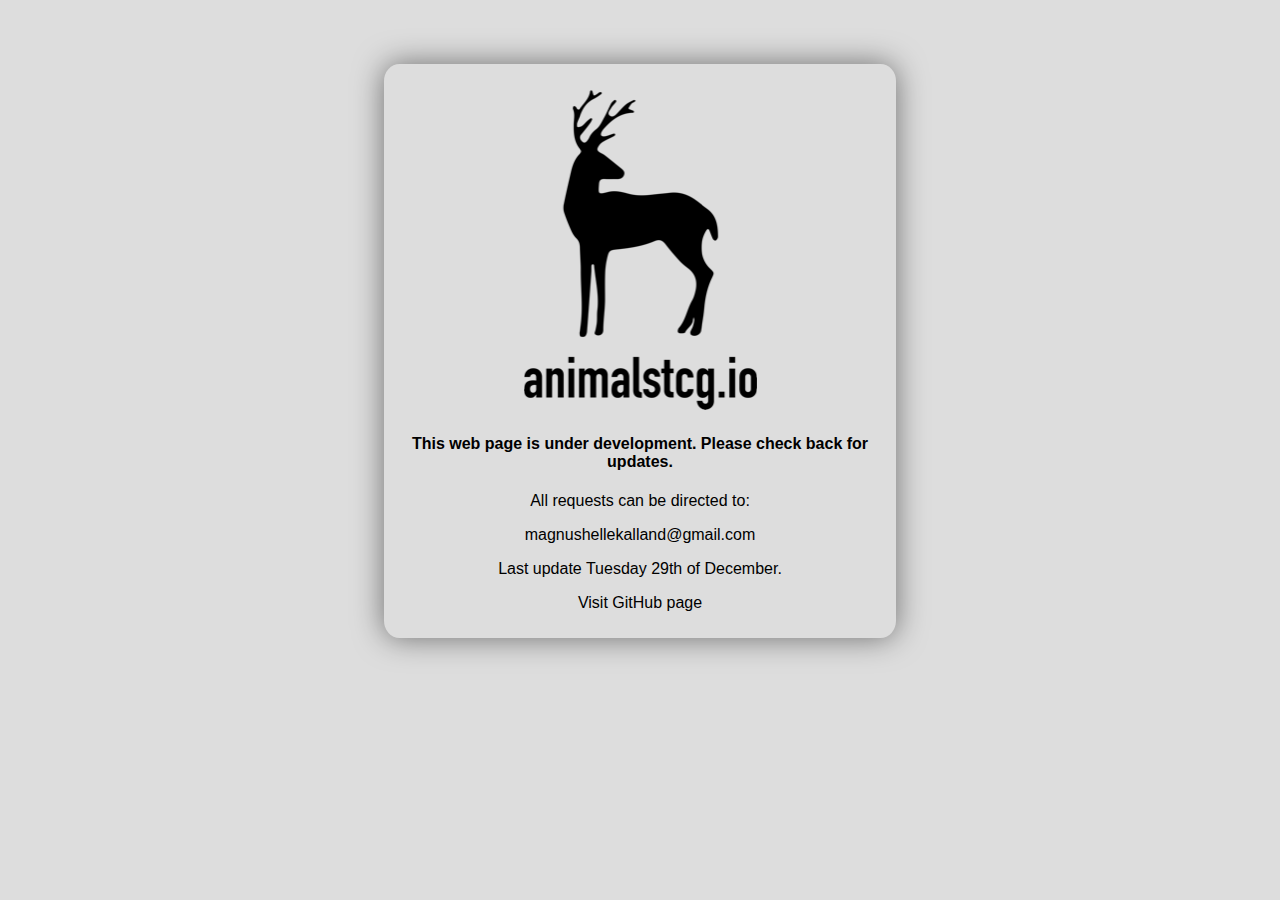
==== html/index.html @ fd9b6c4d "moved to public repo" ====
<!DOCTYPE html>

<html>

    <head>
        <title>animalstcg.io</title>
        <meta name="viewport" content="width=device-width, initial-scale=1" />

        <link rel="stylesheet" href="style.css"> 
        <link rel="icon" href="images/icon.ico">
    </head>

    <body>
        <div id = "main">
            <div class = "main-inner">

                <img src = "images/logo.JPG">
                <h4>This web page is under development. 
                    Please check back for updates.</h4>

                <p>All requests can be directed to: </p> 
                <p id="email">magnushellekalland@gmail.com</p>
                <p>Last update Tuesday 29th of December.</p>
                <a href = "https://github.com/mhkio/animalstcg.io" 
                    target=_blank>Visit GitHub page</a>
            </div>
        </div>
    </body>
</html>
---- html/style.css ----
body {
    background-color: #DDD;
    margin: 0%;
    padding: 0%;
    font-family: Arial, Helvetica, sans-serif;
}

#main {
    display: flex;
    justify-content: center;
    text-align: center;

    margin: 5% 30%;
    padding: 2%;

    border-radius: 3%;
    box-shadow: 0px 0px 30px 0px rgba(0, 0, 0, 0.5);
}

a {
    color: #000;
    text-decoration: none;
}

a:hover, #email:hover {
    color: grey;
}
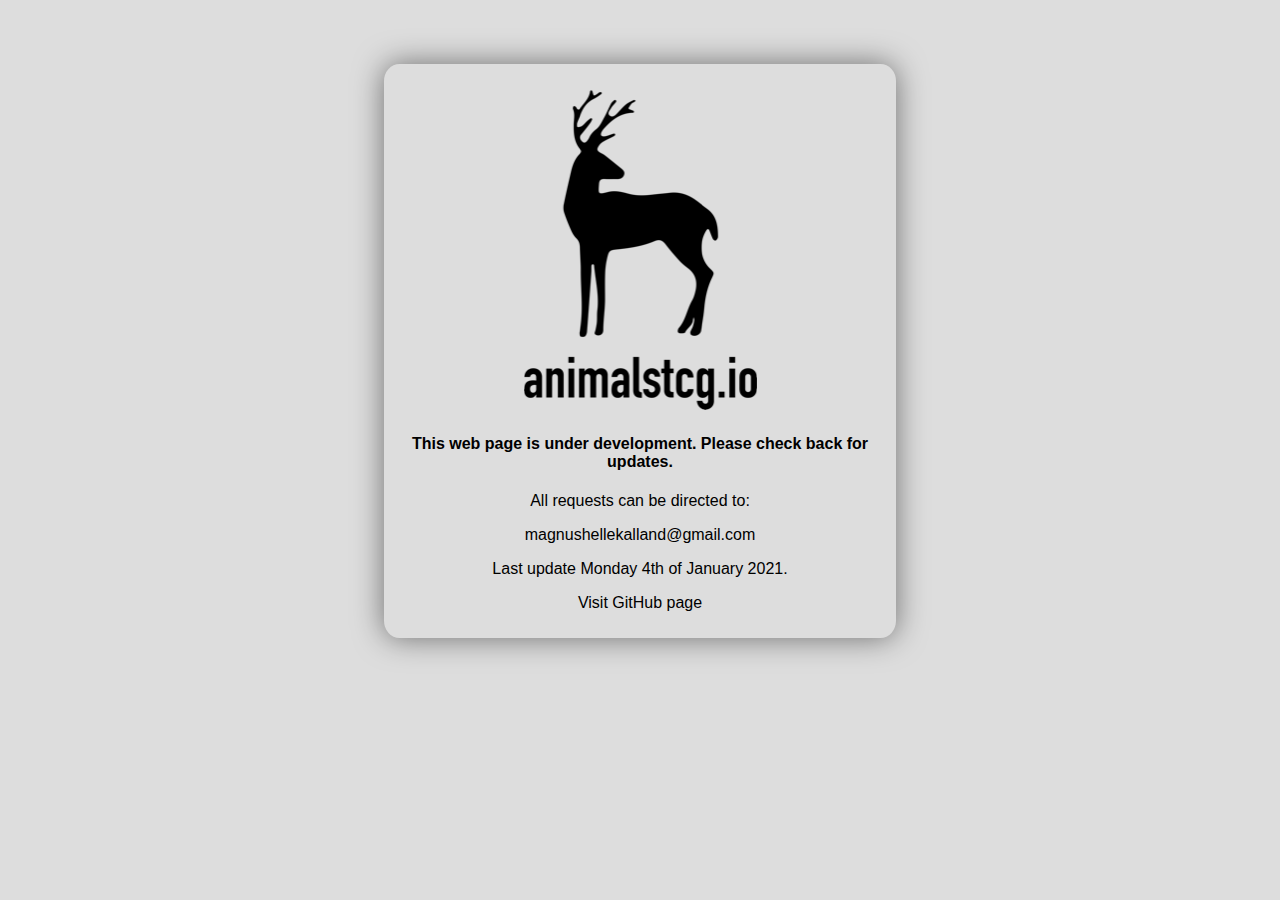
==== commit db234cfa: "fix bad repo" ====
--- a/html/index.html
+++ b/html/index.html
@@ -20,7 +20,7 @@
 
                 <p>All requests can be directed to: </p> 
                 <p id="email">magnushellekalland@gmail.com</p>
-                <p>Last update Tuesday 29th of December.</p>
+                <p>Last update Monday 4th of January 2021.</p>
                 <a href = "https://github.com/mhkio/animalstcg.io" 
                     target=_blank>Visit GitHub page</a>
             </div>
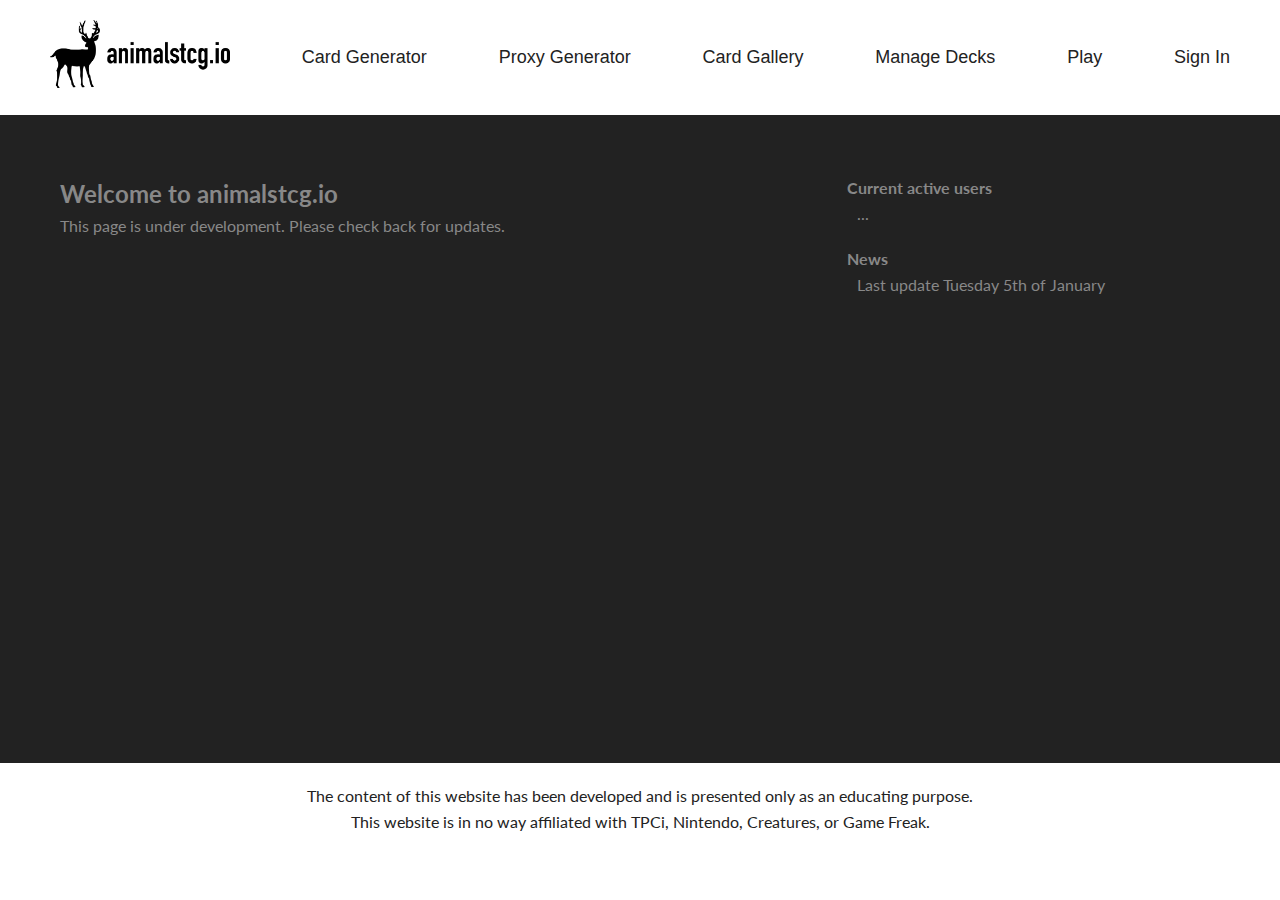
==== commit f769b061: "created index" ====
--- a/html/index.html
+++ b/html/index.html
@@ -4,26 +4,112 @@
 
     <head>
         <title>animalstcg.io</title>
-        <meta name="viewport" content="width=device-width, initial-scale=1" />
-
-        <link rel="stylesheet" href="style.css"> 
+        <link rel="stylesheet" href="css/style.css"> 
         <link rel="icon" href="images/icon.ico">
+        <link rel="stylesheet" href="https://cdnjs.cloudflare.com/ajax/libs/font-awesome/5.15.1/css/all.min.css" integrity="sha512-+4zCK9k+qNFUR5X+cKL9EIR+ZOhtIloNl9GIKS57V1MyNsYpYcUrUeQc9vNfzsWfV28IaLL3i96P9sdNyeRssA==" crossorigin="anonymous" />
     </head>
 
     <body>
-        <div id = "main">
-            <div class = "main-inner">
 
-                <img src = "images/logo.JPG">
-                <h4>This web page is under development. 
-                    Please check back for updates.</h4>
+        <!-- Header -->
+        <header>
 
-                <p>All requests can be directed to: </p> 
-                <p id="email">magnushellekalland@gmail.com</p>
-                <p>Last update Monday 4th of January 2021.</p>
-                <a href = "https://github.com/mhkio/animalstcg.io" 
-                    target=_blank>Visit GitHub page</a>
+            <div class="header-items">
+                <a href="index.html"><img src="images/raster_logo.png" alt=""></a>
+
+                <div class="header-nav">
+                    <a href="#">
+                        <span class="visible-text">
+                            <i class="fas fa-tools"></i>Card Generator
+                        </span>
+                    <span class="invisible-text">Under development</span>
+                    </a>
+                </div>
+
+                <div class="header-nav">
+                    <a href="#">
+                        <span class="visible-text">
+                            <i class="fas fa-print"></i>Proxy Generator
+                        </span>
+                    <span class="invisible-text">Under development</span>
+                    </a>
+                </div>
+
+                <div class="header-nav">
+                    <a href="#">
+                        <span class="visible-text">
+                            <i class="far fa-images"></i>Card Gallery
+                        </span>
+                    <span class="invisible-text">Under development</span>
+                    </a>
+                </div>
+
+                <div class="header-nav">
+                    <a href="#">
+                        <span class="visible-text">
+                            <i class='fas fa-edit'></i>Manage Decks
+                        </span>
+                    <span class="invisible-text">Under development</span>
+                    </a>
+                </div>
+
+                <div class="header-nav">
+                    <!-- Change to FIGHTING ANIMALS icon -->
+                    <a href="#">
+                        <span class="visible-text">
+                            <i class="fas fa-gamepad"></i>Play
+                        </span>
+                        <span class="invisible-text">Under development</span>
+                    </a>
+                </div>
+                
+                <div class="header-nav">
+                    <!-- Change to FIGHTING ANIMALS icon -->
+                    <a href="#">
+                        <span class="visible-text">
+                            <i class="fas fa-sign-in-alt"></i>Sign In
+                        </span>
+                        <span class="invisible-text">Under development</span>
+                    </a>
+                </div>
             </div>
-        </div>
+
+        </header>
+
+        <!-- Main content -->
+        <main>
+
+            <section class="section">
+                <div class="canvas">
+                    <h2>Welcome to animalstcg.io</h2>
+                    <p>This page is under development. Please check back for updates.<p>
+                </div>
+            </section>
+
+            <aside>
+                <div class="active-users canvas">
+                    <h4>Current active users</h4>
+                    <ol class="paragraph">
+                        <li>...</li>
+                        
+                    </ol>
+                </div>
+
+                <div class="news canvas paragraph">
+                    <h4>News</h4>
+                    <p class="paragraph">Last update Tuesday 5th of January</p>
+                </div>
+            </aside>
+
+        </main>
+
+        <!-- Footer -->
+
+        <footer>
+            <a href="https://github.com/mhkio/animalstcg.io" target=_blank><i class="fab fa-github fa-2x"></i></a>
+            <p>The content of this website has been developed and is presented only as an educating purpose.</p>
+            <p>This website is in no way affiliated with TPCi, Nintendo, Creatures, or Game Freak.</p>
+
+        </footer>
     </body>
-</html>
+</html>--- a/html/css/style.css
+++ b/html/css/style.css
@@ -0,0 +1,117 @@
+@import url('https://fonts.googleapis.com/css2?family=Lato:wght@300&display=swap');
+
+:root {
+    --dark-background: #222;
+    --light-background: #888;
+    --link-hover-color: #CCC;
+    --smooth-grey: #888;
+    --main-height: 592px;
+}
+
+/* Global */
+* {
+    margin: 0;
+    padding: 0;
+    box-sizing: border-box;
+}
+
+body {
+    font-family: 'Lato', sans-serif;
+    color: var(--dark-background);
+    line-height: 1.6;
+}
+
+a {
+    text-decoration: none;
+    color: var(--dark-background);
+}
+
+ul, ol{
+    list-style-type: none;
+}
+
+/* Header */
+header {
+    padding: 20px 30px;
+}
+
+header img {
+    width: 180px;
+}
+
+.header-items {
+    display: flex;
+    justify-content: space-between;
+    align-items: center;
+    padding: 0px 20px 0px 20px;
+}
+
+.header-nav {
+    font-size: 26px;
+    font-family: Arial, Helvetica, sans-serif;
+}
+
+.header-nav i {
+    padding-right: 6px;
+}
+
+.header-nav a .invisible-text {
+    display: none;
+}
+
+.header-nav a:hover .visible-text {
+    /*color: var(--link-hover-color);*/
+    display: none;
+}
+
+.header-nav a:hover .invisible-text {
+    display: inline;
+    color: var(--link-hover-color);
+}
+
+/* Main */
+main {
+    display: flex;
+    padding: 50px;
+    display: grid;
+    grid-template-columns: 2fr 1fr;
+    background-color: var(--dark-background);
+    color: var(--smooth-grey);
+}
+
+section {
+    display: flex;
+    height: var(--main-height);
+}
+
+section .canvas {
+    padding-right: 50px;
+}
+
+.canvas {
+    padding: 10px;
+}
+
+.paragraph {
+    padding-left: 10px;
+}
+
+/* Footer */
+footer {
+    padding-top: 20px;
+    padding-bottom: 10px;
+    text-align: center;
+}
+
+@media(max-width: 1440px) {
+    .header-nav {
+        font-size: 18px;
+    }
+}
+
+@media(max-height: 900px) {
+    :root {
+        --main-height: 548px;
+    }
+}
+
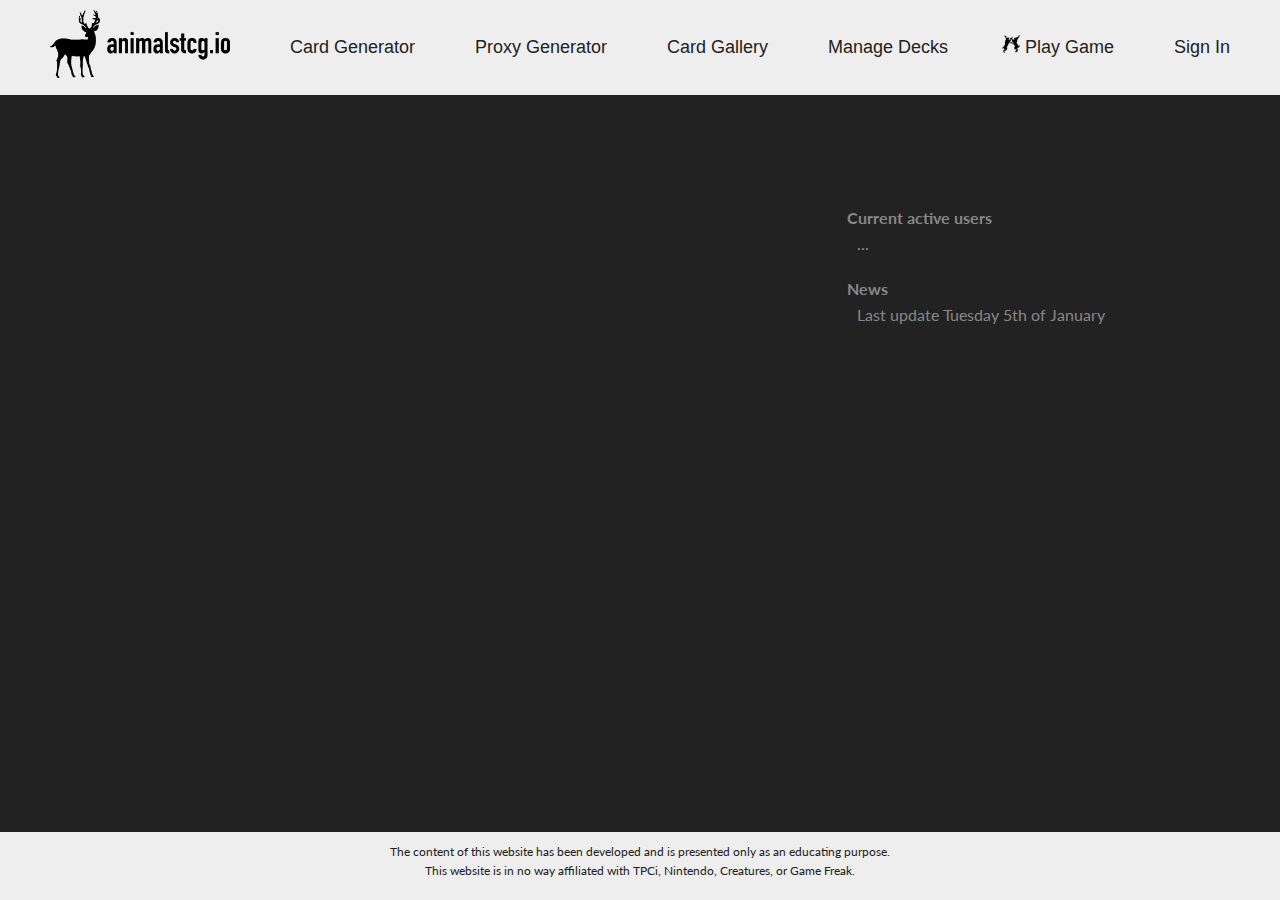
==== commit d5c58b6d: "added a deck manager" ====
--- a/html/index.html
+++ b/html/index.html
@@ -36,11 +36,8 @@
                 </div>
 
                 <div class="header-nav">
-                    <a href="#">
-                        <span class="visible-text">
-                            <i class="far fa-images"></i>Card Gallery
-                        </span>
-                    <span class="invisible-text">Under development</span>
+                    <a href="cardgallery.html">
+                        <i class="far fa-images"></i>Card Gallery
                     </a>
                 </div>
 
@@ -54,22 +51,18 @@
                 </div>
 
                 <div class="header-nav">
-                    <!-- Change to FIGHTING ANIMALS icon -->
+
                     <a href="#">
                         <span class="visible-text">
-                            <i class="fas fa-gamepad"></i>Play
+                            <img src="images/fighting_animals_transparent.png" alt=""> Play Game
                         </span>
                         <span class="invisible-text">Under development</span>
                     </a>
                 </div>
                 
                 <div class="header-nav">
-                    <!-- Change to FIGHTING ANIMALS icon -->
-                    <a href="#">
-                        <span class="visible-text">
-                            <i class="fas fa-sign-in-alt"></i>Sign In
-                        </span>
-                        <span class="invisible-text">Under development</span>
+                    <a href="signin.html">
+                        <i class="fas fa-sign-in-alt"></i>Sign In
                     </a>
                 </div>
             </div>
@@ -78,29 +71,30 @@
 
         <!-- Main content -->
         <main>
+            <div class="landing-page">
+                <section>
+                    <div class="intro-text canvas">
+                        
+                        <iframe width="560" height="315" src="https://www.youtube.com/embed/Pw-2_g6iqF4" frameborder="0" allow="accelerometer; autoplay; clipboard-write; encrypted-media; gyroscope; picture-in-picture" allowfullscreen></iframe>             
+                               
+                    </div>
+                </section>
 
-            <section class="section">
-                <div class="canvas">
-                    <h2>Welcome to animalstcg.io</h2>
-                    <p>This page is under development. Please check back for updates.<p>
-                </div>
-            </section>
+                <aside>
+                    <div class="active-users canvas">
+                        <h4>Current active users</h4>
+                        <ol class="paragraph">
+                            <li>...</li>
+                            
+                        </ol>
+                    </div>
 
-            <aside>
-                <div class="active-users canvas">
-                    <h4>Current active users</h4>
-                    <ol class="paragraph">
-                        <li>...</li>
-                        
-                    </ol>
-                </div>
-
-                <div class="news canvas paragraph">
-                    <h4>News</h4>
-                    <p class="paragraph">Last update Tuesday 5th of January</p>
-                </div>
-            </aside>
-
+                    <div class="news canvas paragraph">
+                        <h4>News</h4>
+                        <p class="paragraph">Last update Tuesday 5th of January</p>
+                    </div>
+                </aside>
+            </div>
         </main>
 
         <!-- Footer -->
--- a/html/css/style.css
+++ b/html/css/style.css
@@ -2,10 +2,11 @@
 
 :root {
     --dark-background: #222;
-    --light-background: #888;
+    --light-background: #EEE;
+    --light-background-shadow: #333;
     --link-hover-color: #CCC;
     --smooth-grey: #888;
-    --main-height: 592px;
+    --main-height: 664px;
 }
 
 /* Global */
@@ -16,9 +17,12 @@
 }
 
 body {
+    background-color: var(--dark-background);
     font-family: 'Lato', sans-serif;
     color: var(--dark-background);
     line-height: 1.6;
+    position: relative;
+    z-index: 1;
 }
 
 a {
@@ -26,6 +30,10 @@
     color: var(--dark-background);
 }
 
+a:hover {
+    color: var(--link-hover-color);
+}
+
 ul, ol{
     list-style-type: none;
 }
@@ -33,6 +41,7 @@
 /* Header */
 header {
     padding: 20px 30px;
+    background-color: var(--light-background);
 }
 
 header img {
@@ -55,12 +64,12 @@
     padding-right: 6px;
 }
 
-.header-nav a .invisible-text {
-    display: none;
-}
-
+.header-nav img {
+    width: 18px;
+}
+
+.header-nav a .invisible-text,
 .header-nav a:hover .visible-text {
-    /*color: var(--link-hover-color);*/
     display: none;
 }
 
@@ -71,23 +80,26 @@
 
 /* Main */
 main {
-    display: flex;
+    height: var(--main-height);
     padding: 50px;
+    background-color: var(--dark-background);
+    color: var(--smooth-grey);
+
+}
+
+main .landing-page {
     display: grid;
     grid-template-columns: 2fr 1fr;
-    background-color: var(--dark-background);
-    color: var(--smooth-grey);
-}
-
-section {
-    display: flex;
-    height: var(--main-height);
 }
 
 section .canvas {
     padding-right: 50px;
 }
 
+aside {
+    margin-top: 50px;
+}
+
 .canvas {
     padding: 10px;
 }
@@ -96,11 +108,81 @@
     padding-left: 10px;
 }
 
+.input-form {
+    display: flex;
+    justify-content: center;
+    padding-top: 50px;
+}
+
+.card {
+    background-color: var(--light-background);
+    border-radius: 10px;
+    text-align: center;
+    padding-bottom: 20px;
+}
+
+.card form {
+    padding: 20px 40px 0px 40px;
+    text-align: center;
+}
+
+input {
+    margin: 10px;
+    padding: 6px;
+}
+
+iframe {
+    margin: 50px;
+    border-radius: 10px;
+}
+
+/* Card gallery */
+.search-form {
+    display: flex;
+    justify-content: center;
+    margin-bottom: 10px;
+}
+
+.search-for-card {
+    width: 600px;
+}
+
+.search-results {
+    height: 400px;
+    display: flex;
+    justify-content: center;
+    overflow-y: auto;
+}
+
+.search-results img {
+    width: 130px;
+}
+
+.hover-over img:hover {
+    position: absolute;
+    z-index: 2;
+    transition: transform 0.2s;
+    transform: scale(2.5);
+}
+
+#id {
+    display: inline-block;
+    overflow: hidden;
+}
+
+.invisible {
+    visibility: hidden;
+}
+
 /* Footer */
 footer {
+    position: fixed;
+    bottom: 0;
+    background-color: var(--light-background);
     padding-top: 20px;
-    padding-bottom: 10px;
+    padding-bottom: 30px;
     text-align: center;
+    width: 100%;
 }
 
 @media(max-width: 1440px) {
@@ -111,7 +193,29 @@
 
 @media(max-height: 900px) {
     :root {
-        --main-height: 548px;
-    }
-}
-
+        --main-height: 532px;
+    }
+
+    header {
+        padding: 10px 30px;
+    }
+
+    .header-nav {
+        font-size: 18px;
+    }
+
+    footer {
+        padding-top: 10px;
+        padding-bottom:20px;
+        font-size: 12px;
+    }
+
+    .search-for-card {
+        width: 480px;
+    }
+}
+
+/* Tablets and under */
+@media(max-width: 768px) {
+    
+}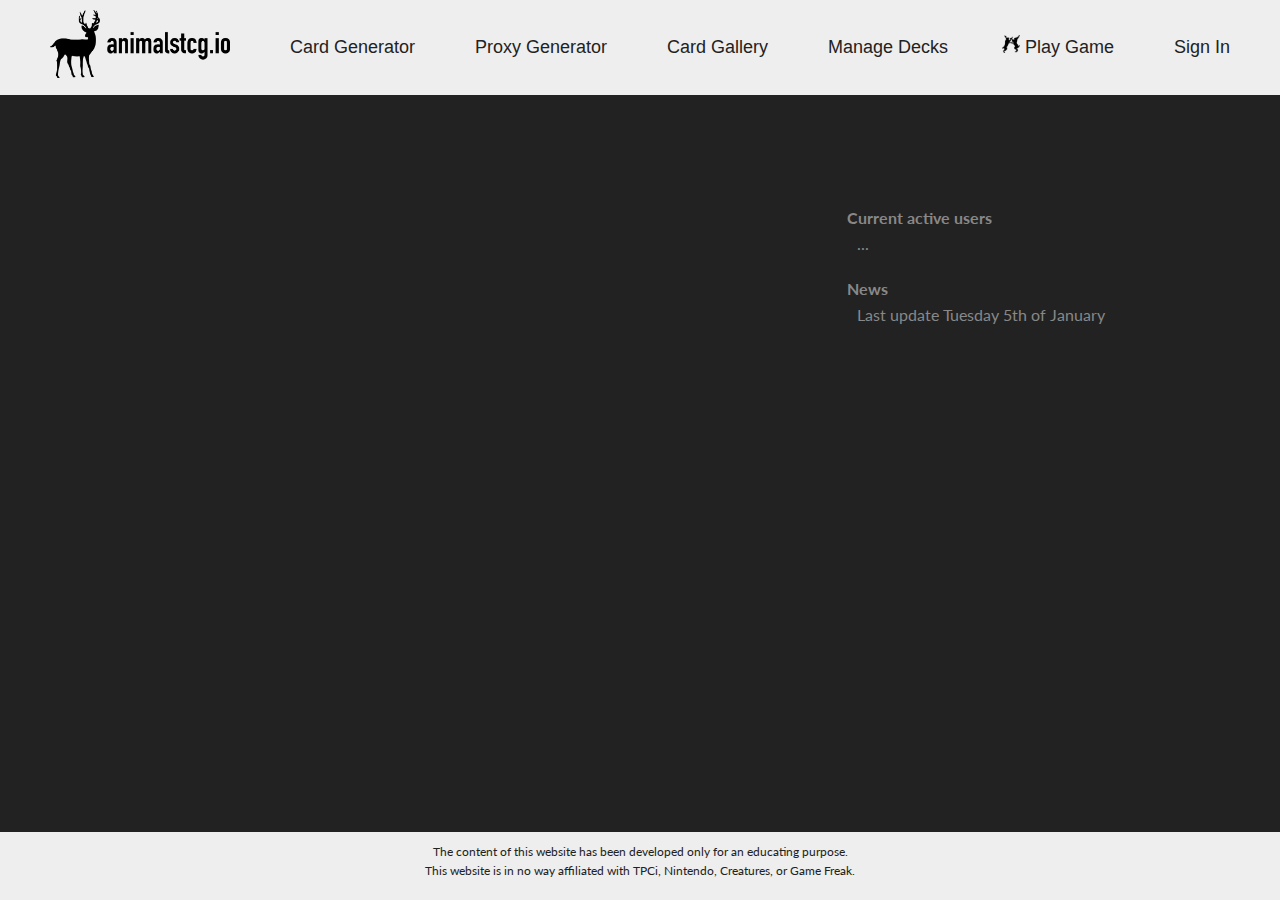
==== commit cf665829: "added part of authentication module" ====
--- a/html/index.html
+++ b/html/index.html
@@ -101,7 +101,7 @@
 
         <footer>
             <a href="https://github.com/mhkio/animalstcg.io" target=_blank><i class="fab fa-github fa-2x"></i></a>
-            <p>The content of this website has been developed and is presented only as an educating purpose.</p>
+            <p>The content of this website has been developed only for an educating purpose.</p>
             <p>This website is in no way affiliated with TPCi, Nintendo, Creatures, or Game Freak.</p>
 
         </footer>
